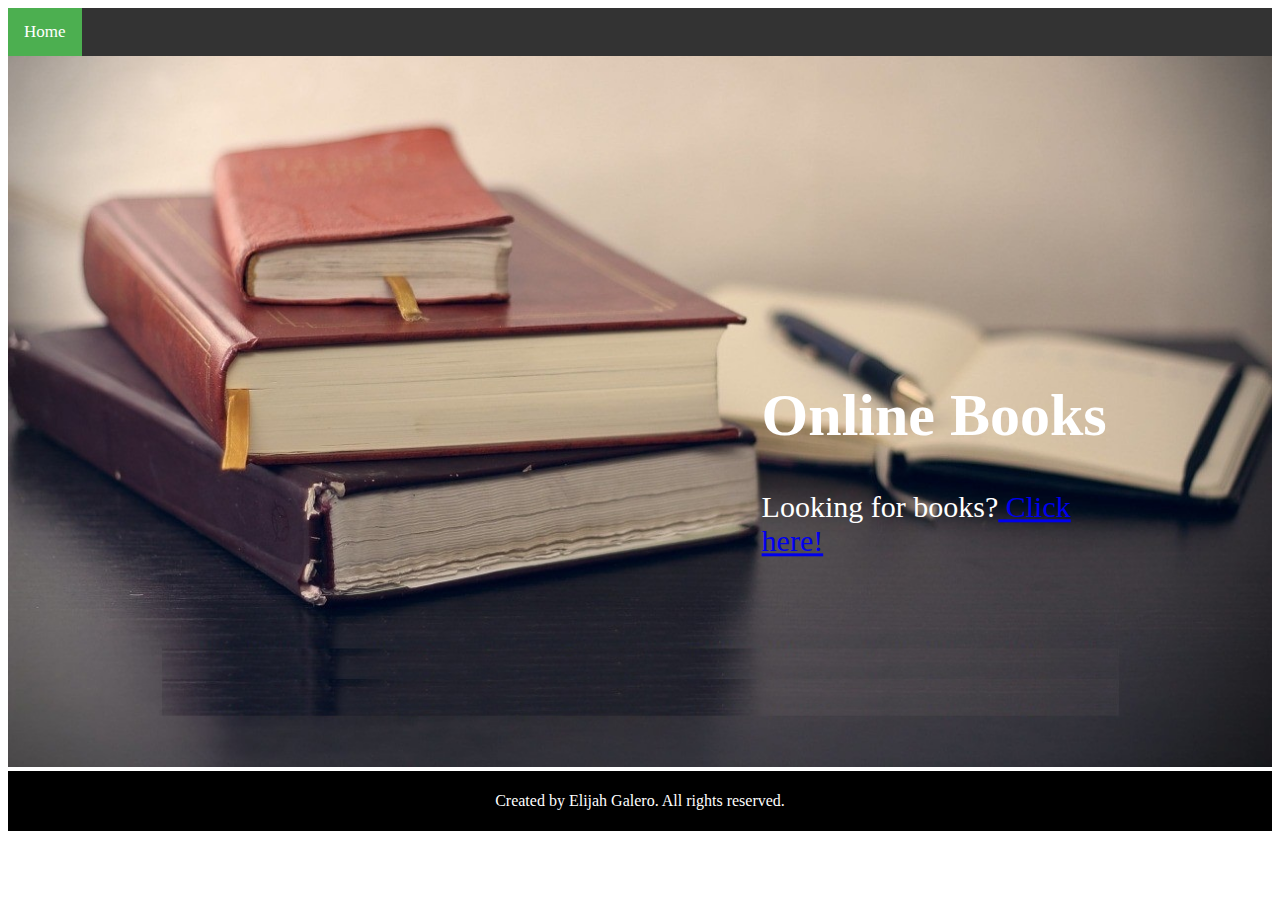
==== index.html @ 9fdd7e33 "First Commit" ====
<!DOCTYPE html>
<html>
<head>
	<title>Online Books</title>
	<link href="css/style.css" rel="stylesheet" type="text/css">
</head>
<body>
<div class="topnav">
  <a class="active" href="#home">Home</a>
</div>
	 <div class="container">
	    	<a href="#"><img src="img/homepage.jpg" alt="LIB" style="width: 100%; height: 60%;"></a>
		</div>
        <div class="right-bottom">
	        <h1>Online Books</h1>
	Looking for books?<a href="#" class="btn btn1">  Click here!</a>
        </div>
	<header>
	</header>
<footer>
<div class="footer">
  <p>Created by Elijah Galero. All rights reserved.</p>
</div>
</footer>
</body>
</html>
---- css/style.css ----
.container
{
	position: relative;
	text-align: center;
	color: white;
}
.right-bottom
{
	position: absolute;
	top: 50%;
	left: 73%;
	transform: translate(-50%, -50%);
	font-size: 30px;
	color: white;
}
.top-left 
{
  position: absolute;
  top: 8px;
  left: 16px;
  font-size: 25px;
}
.topnav {
  overflow: hidden;
  background-color: #333;
}

.topnav a {
  float: left;
  color: #f2f2f2;
  text-align: center;
  padding: 14px 16px;
  text-decoration: none;
  font-size: 17px;
}

.topnav a:hover {
  background-color: #ddd;
  color: black;
}

.topnav a.active {
  background-color: #4CAF50;
  color: white;
}
.footer {
   left: 0;
   bottom: 0;
   width: 100%;
   background-color: black;
   color: white;
   text-align: center;
   padding-top: 5px;
   padding-bottom: 5px;
}
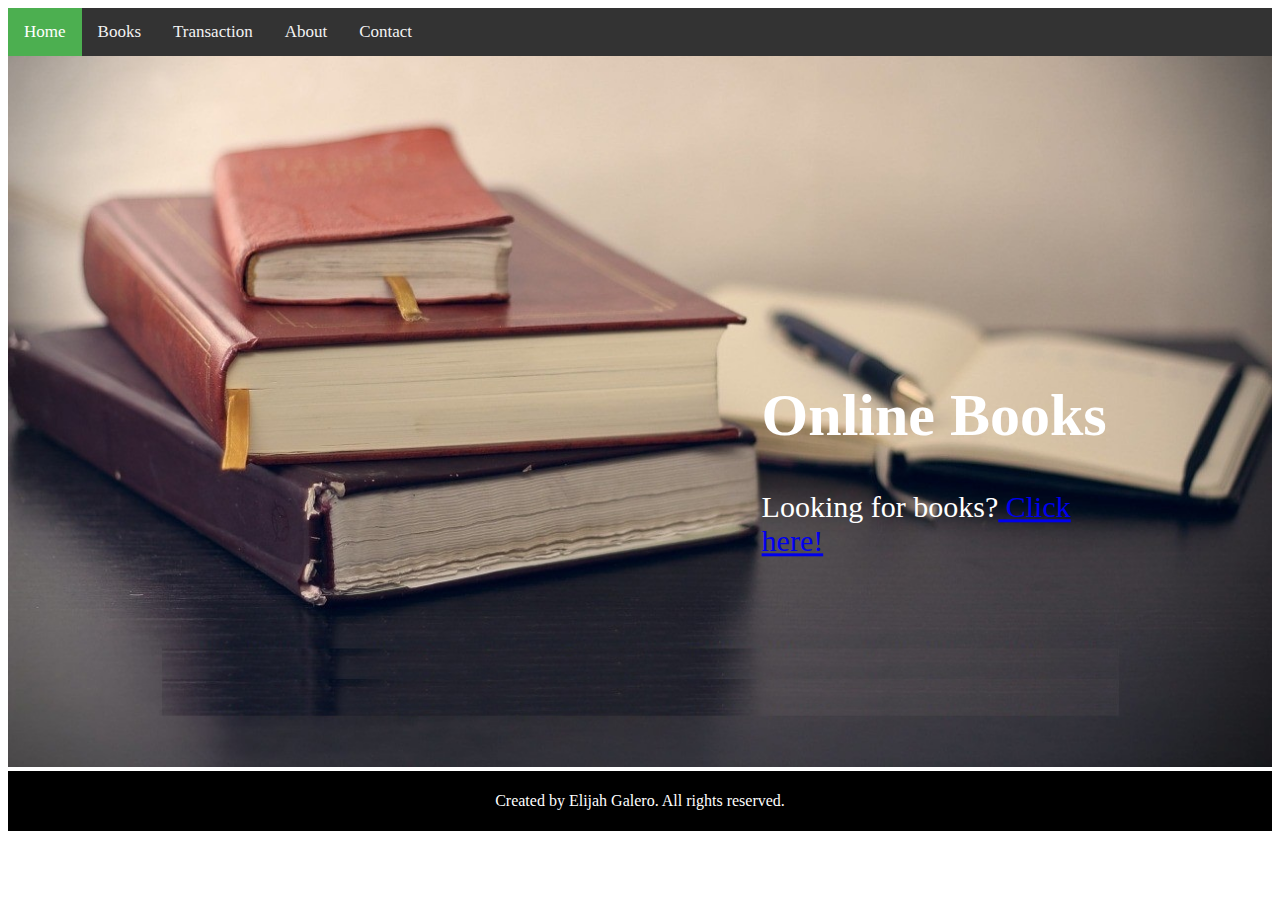
==== commit 901b88d4: "Update index.html" ====
--- a/index.html
+++ b/index.html
@@ -7,6 +7,10 @@
 <body>
 <div class="topnav">
   <a class="active" href="#home">Home</a>
+  <a href="#Books">Books</a>
+  <a href="#Transaction">Transaction</a>
+  <a href="#About">About</a>
+  <a href="#Contact">Contact</a>
 </div>
 	 <div class="container">
 	    	<a href="#"><img src="img/homepage.jpg" alt="LIB" style="width: 100%; height: 60%;"></a>
@@ -23,4 +27,4 @@
 </div>
 </footer>
 </body>
-</html>+</html>
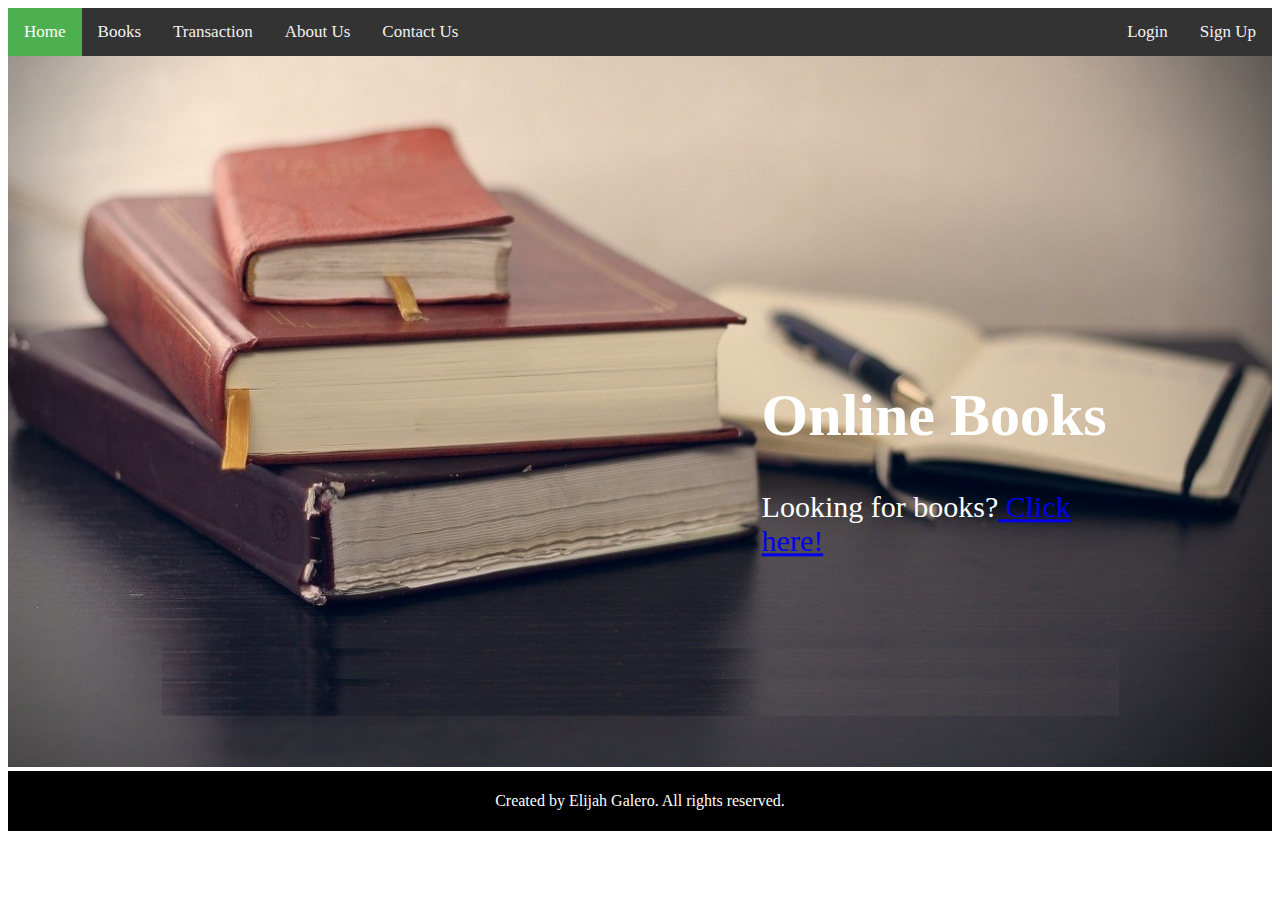
==== commit e6753cf2: "Registration and Contact" ====
--- a/index.html
+++ b/index.html
@@ -6,14 +6,18 @@
 </head>
 <body>
 <div class="topnav">
-  <a class="active" href="#home">Home</a>
+  <a class="active" href="index.html">Home</a>
   <a href="#Books">Books</a>
   <a href="#Transaction">Transaction</a>
-  <a href="#About">About</a>
-  <a href="#Contact">Contact</a>
+  <a href="about.html">About Us</a>
+  <a href="contact.html">Contact Us</a>
+<div class="topnav-right">
+  <a href="login.html">Login</a>
+  <a href="signup.html">Sign Up</a>
+</div>
 </div>
 	 <div class="container">
-	    	<a href="#"><img src="img/homepage.jpg" alt="LIB" style="width: 100%; height: 60%;"></a>
+	    	<a href="#"><img src="img/homepage.jpg" alt="LIB" style="width: 100%; height: 100%;"></a>
 		</div>
         <div class="right-bottom">
 	        <h1>Online Books</h1>
@@ -27,4 +31,4 @@
 </div>
 </footer>
 </body>
-</html>
+</html>--- a/css/style.css
+++ b/css/style.css
@@ -13,6 +13,21 @@
 	font-size: 30px;
 	color: white;
 }
+.center {
+  position: absolute;
+  top: 50%;
+  left: 50%;
+  transform: translate(-50%, -50%);
+  font-size: 30px;
+  color: white;
+}
+.centered {
+ position: absolute;
+  top: 37%;
+  left: 50%;
+  transform: translate(-50%, -50%);
+  font-size: 25px;
+}
 .top-left 
 {
   position: absolute;
@@ -20,11 +35,11 @@
   left: 16px;
   font-size: 25px;
 }
+
 .topnav {
   overflow: hidden;
   background-color: #333;
 }
-
 .topnav a {
   float: left;
   color: #f2f2f2;
@@ -33,16 +48,40 @@
   text-decoration: none;
   font-size: 17px;
 }
-
 .topnav a:hover {
   background-color: #ddd;
   color: black;
 }
-
 .topnav a.active {
   background-color: #4CAF50;
   color: white;
 }
+.topnav-right {
+float: right;
+}
+.form-group {
+  width: 35%;
+  height: 40%;
+  margin-right: auto;
+  margin-left: auto;
+  padding: 16px;
+  padding-left: 15px;
+  padding-right: 15px;
+}
+.card-header {
+   padding: 16px;
+ }
+ .content {
+  position: relative;
+  text-align: center;
+  color: white;
+  position: absolute;
+  top: 50%;
+  left: 50%;
+  transform: translate(-50%, -50%);
+  font-size: 30px;
+  color: white;
+ }
 .footer {
    left: 0;
    bottom: 0;
